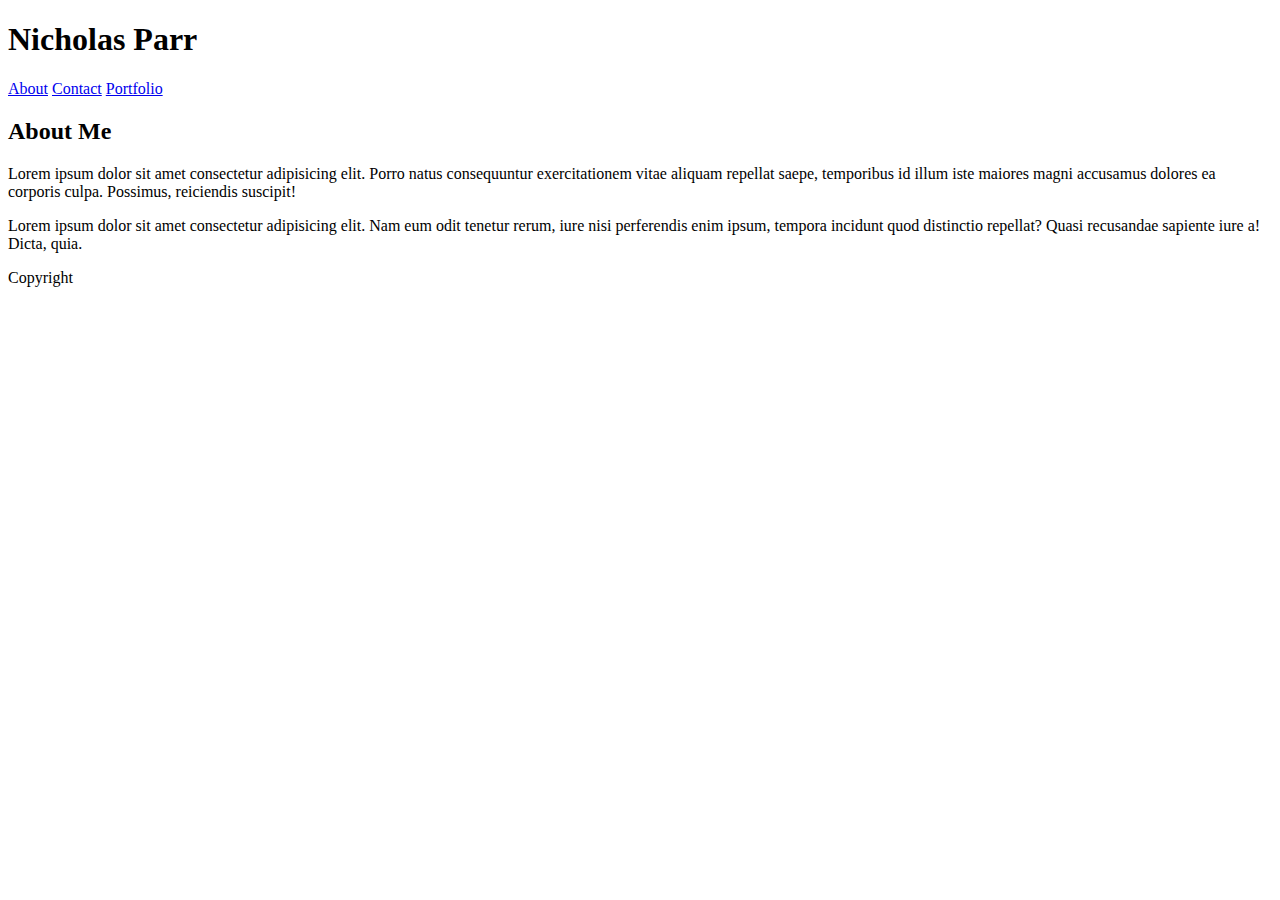
==== index.html @ 2cb2c5e6 "did base html" ====
<!DOCTYPE html>
<html lang="en">

<head>
    <meta charset="UTF-8">
    <meta name="viewport" content="width=device-width, initial-scale=1.0">
    <meta http-equiv="X-UA-Compatible" content="ie=edge">
    <title>About</title>
</head>

<body>

    <header>

        <h1>Nicholas Parr</h1>

        <nav>

            <a href="index.html">About</a>

            <a href="contact.html">Contact</a>

            <a href="portfolio.html">Portfolio</a>

        </nav>

    </header>

    <section>

        <h2>About Me</h2>

        <p>Lorem ipsum dolor sit amet consectetur adipisicing elit. Porro natus consequuntur exercitationem vitae
            aliquam repellat saepe, temporibus id illum iste maiores magni accusamus dolores ea corporis culpa.
            Possimus, reiciendis suscipit!</p>

        <p>Lorem ipsum dolor sit amet consectetur adipisicing elit. Nam eum odit tenetur rerum, iure nisi
            perferendis enim ipsum, tempora incidunt quod distinctio repellat? Quasi recusandae sapiente iure a!
            Dicta, quia.</p>


    </section>

    <footer> Copyright</footer>



</body>

</html>
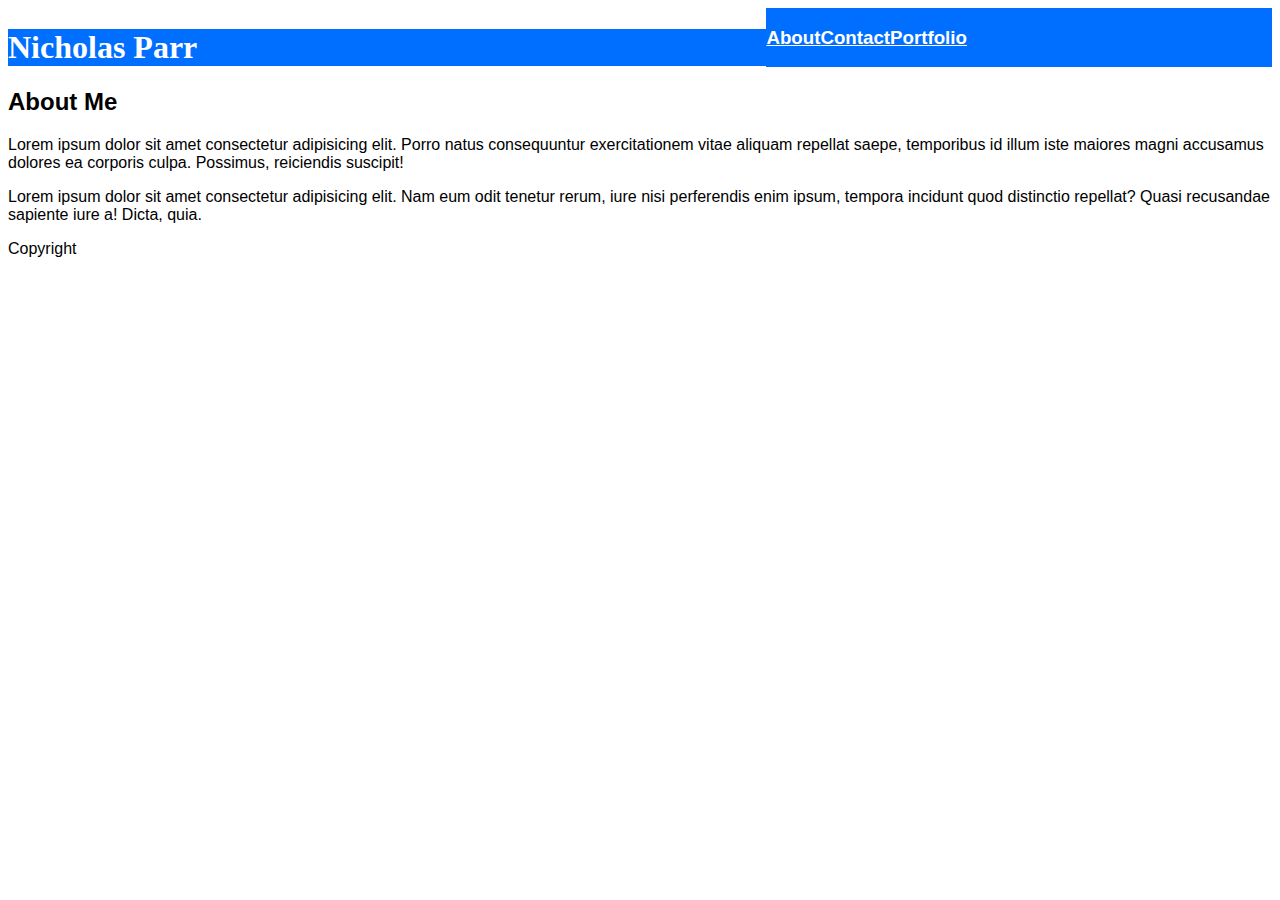
==== commit 42715f12: "started css" ====
--- a/index.html
+++ b/index.html
@@ -5,6 +5,7 @@
     <meta charset="UTF-8">
     <meta name="viewport" content="width=device-width, initial-scale=1.0">
     <meta http-equiv="X-UA-Compatible" content="ie=edge">
+    <link rel="stylesheet" href="assets/css/styles.css">
     <title>About</title>
 </head>
 
@@ -16,17 +17,17 @@
 
         <nav>
 
-            <a href="index.html">About</a>
+            <a href="index.html"><h3>About</h3></a>
 
-            <a href="contact.html">Contact</a>
+            <a href="contact.html"><h3>Contact</h3></a>
 
-            <a href="portfolio.html">Portfolio</a>
+            <a href="portfolio.html"><h3>Portfolio</h3></a>
 
         </nav>
 
     </header>
 
-    <section>
+    <section  class = "clearfix">
 
         <h2>About Me</h2>
 
--- a/assets/css/styles.css
+++ b/assets/css/styles.css
@@ -0,0 +1,44 @@
+body
+{
+
+  font-family: 'Arial', 'Helvetica Neue', Helvetica, sans-serif;
+  
+
+}
+
+h1
+{
+
+background-color: #006eff;
+font-family: 'Georgia', Times, Times New Roman, serif;
+color: white;
+float: left;
+width: 60%;
+
+}
+
+a
+{
+
+color: white;
+float: left;
+
+}
+
+nav
+{
+
+  background-color: #006eff;
+  float: left;
+  width: 40%
+
+}
+
+.clearfix
+{
+
+  content: "";
+  display: block;
+  clear: both;
+
+}
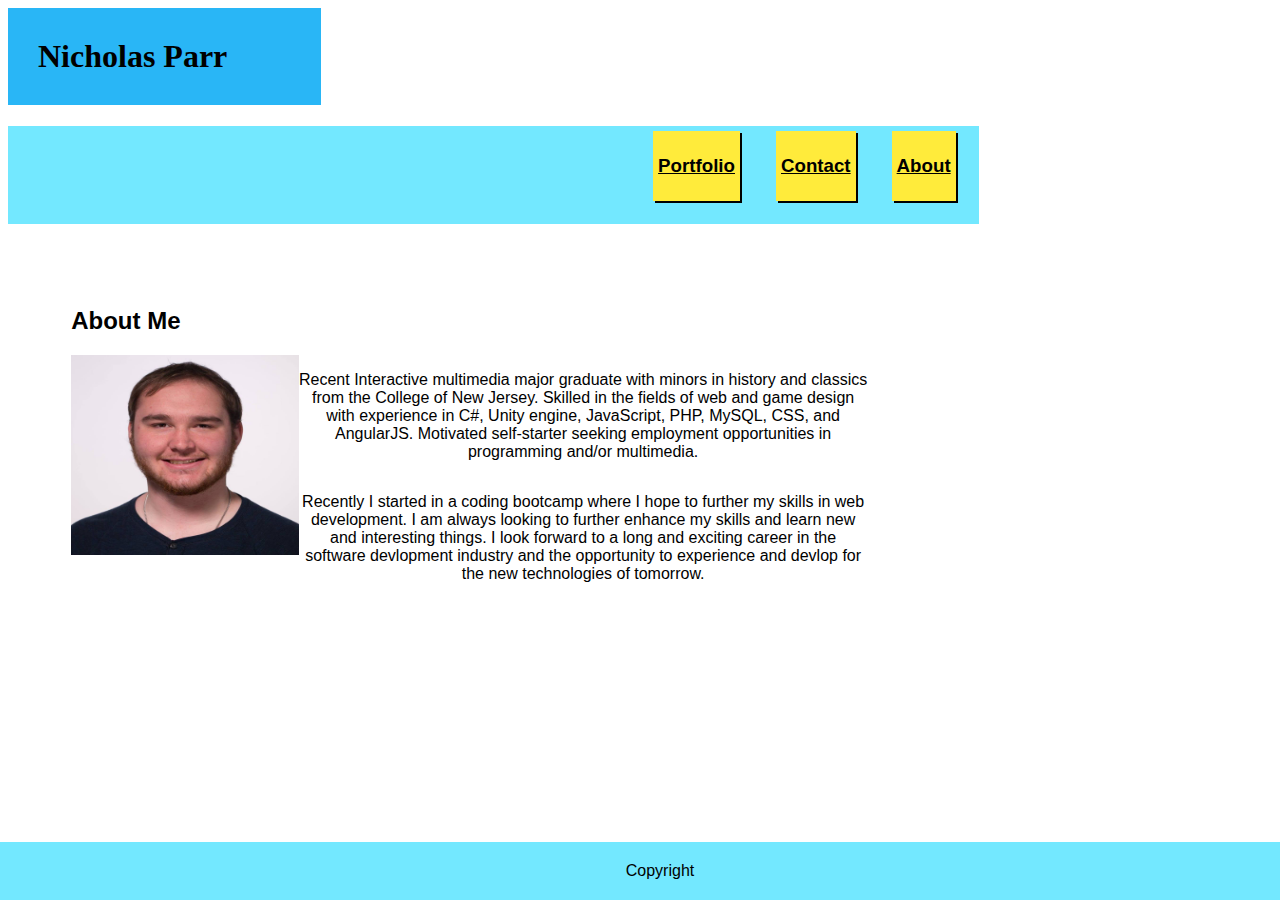
==== commit 5b43f42c: "worked on about page" ====
--- a/index.html
+++ b/index.html
@@ -17,27 +17,40 @@
 
         <nav>
 
-            <a href="index.html"><h3>About</h3></a>
+            <a class="top" href="index.html">
+                <h3>About</h3>
+            </a>
 
-            <a href="contact.html"><h3>Contact</h3></a>
+            <a class="top" href="contact.html">
+                <h3>Contact</h3>
+            </a>
 
-            <a href="portfolio.html"><h3>Portfolio</h3></a>
+            <a class="top" href="portfolio.html">
+                <h3>Portfolio</h3>
+            </a>
 
         </nav>
 
     </header>
 
-    <section  class = "clearfix">
+    <section class="clearfix">
 
         <h2>About Me</h2>
 
-        <p>Lorem ipsum dolor sit amet consectetur adipisicing elit. Porro natus consequuntur exercitationem vitae
-            aliquam repellat saepe, temporibus id illum iste maiores magni accusamus dolores ea corporis culpa.
-            Possimus, reiciendis suscipit!</p>
+        <div>
+            <img class="profile" src="assets/images/profilePic.jpg" alt="Picture of Nicholas Parr" height="200px"
+                width="200px">
+        </div>
 
-        <p>Lorem ipsum dolor sit amet consectetur adipisicing elit. Nam eum odit tenetur rerum, iure nisi
-            perferendis enim ipsum, tempora incidunt quod distinctio repellat? Quasi recusandae sapiente iure a!
-            Dicta, quia.</p>
+        <p>Recent Interactive multimedia major graduate with minors in history and classics from the College of New
+            Jersey. Skilled in the fields of web and game design with experience in C#, Unity engine, JavaScript, PHP,
+            MySQL, CSS, and AngularJS. Motivated self-starter seeking employment opportunities in programming and/or
+            multimedia.</p>
+
+        <p>Recently I started in a coding bootcamp where I hope to further my skills in web development. I am always
+            looking to further enhance my skills and learn new and interesting things. I look forward to a long and
+            exciting career in the software devlopment industry and the opportunity to experience and devlop for the new
+            technologies of tomorrow.</p>
 
 
     </section>
--- a/assets/css/styles.css
+++ b/assets/css/styles.css
@@ -6,31 +6,91 @@
 
 }
 
+/* header
+{
+
+  float: left;
+  background-color: #29b6f6;
+  padding: 20px;
+
+} */
+
 h1
 {
 
-background-color: #006eff;
 font-family: 'Georgia', Times, Times New Roman, serif;
-color: white;
+background-color: #29b6f6;
 float: left;
-width: 60%;
+margin-top: 0;
+padding: 30px;
+width: 20%;
 
 }
 
 a
 {
 
-color: white;
-float: left;
+color: black;
+
+}
+
+.top
+{
+
+background-color: #ffeb3b;
+float: right;
+margin : 18px;
+margin-top: 0;
+padding: 5px;
+box-shadow: 2px 2px;
 
 }
 
 nav
 {
+  
+  background-color: #73e8ff;
+  width:76%;
+  float: left;
+  padding: 5px;
 
-  background-color: #006eff;
-  float: left;
-  width: 40%
+}
+
+section
+{
+
+padding: 5%;
+
+}
+
+.profile
+{
+
+float: left;
+width: 20%;
+
+}
+
+p
+{
+
+float: left;
+max-width: 50%;
+text-align: center;
+
+}
+
+footer
+{
+
+  background-color: #73e8ff;
+  width: 100%;
+  text-align:center;
+  padding: 20px;
+  position: absolute;
+  right: 0;
+  bottom: 0;
+  left: 0;
 
 }
 
